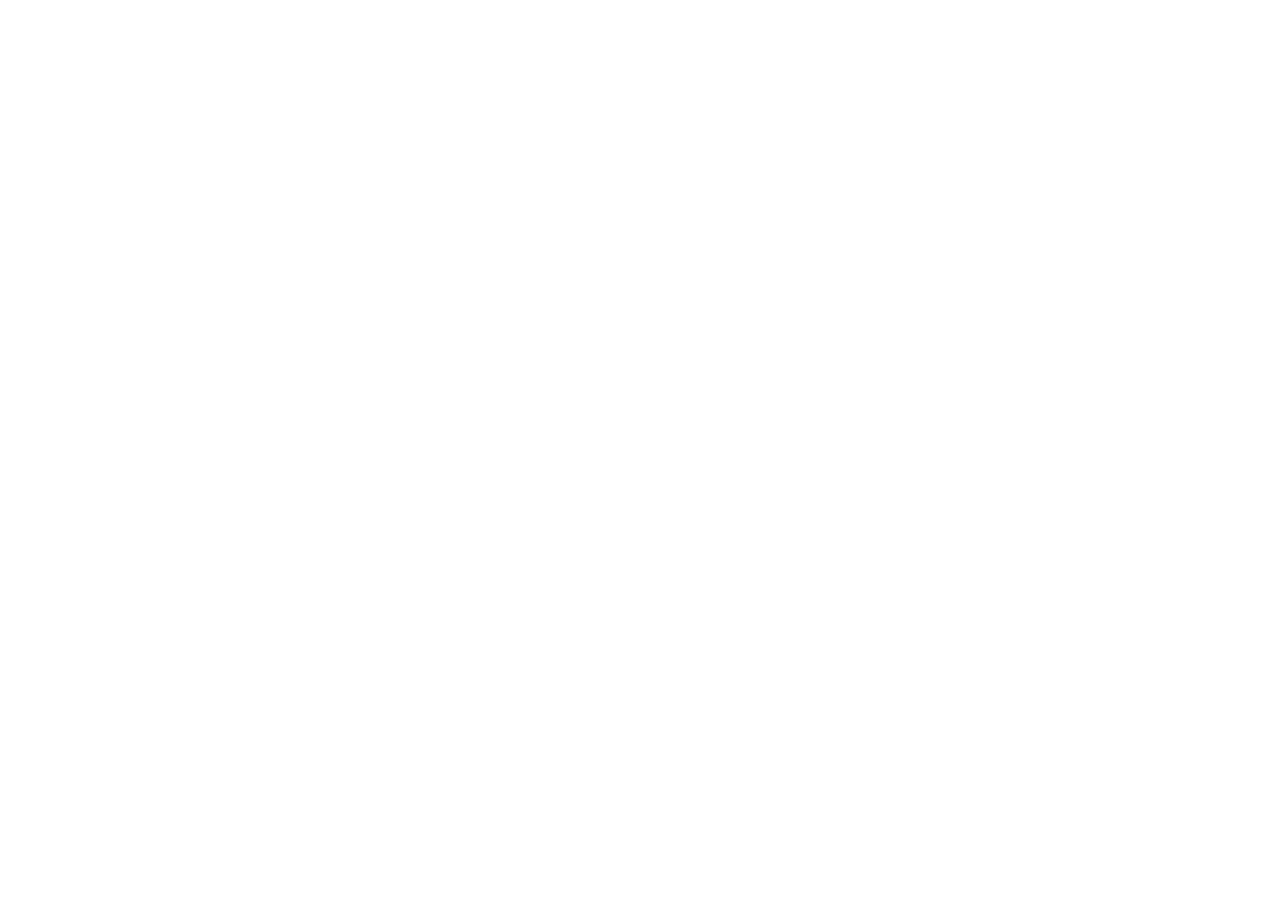
==== index.html @ 787c60bc "cau truc thu muc cua du an" ====
<!DOCTYPE html>
<html lang="en">
<head>
	<meta charset="UTF-8">
	<meta name="viewport" content="width=device-width, initial-scale=1.0">
	<title>Home</title>
	<link rel="stylesheet" href="css/main.css">
</head>
<body>
	
</body>
</html>
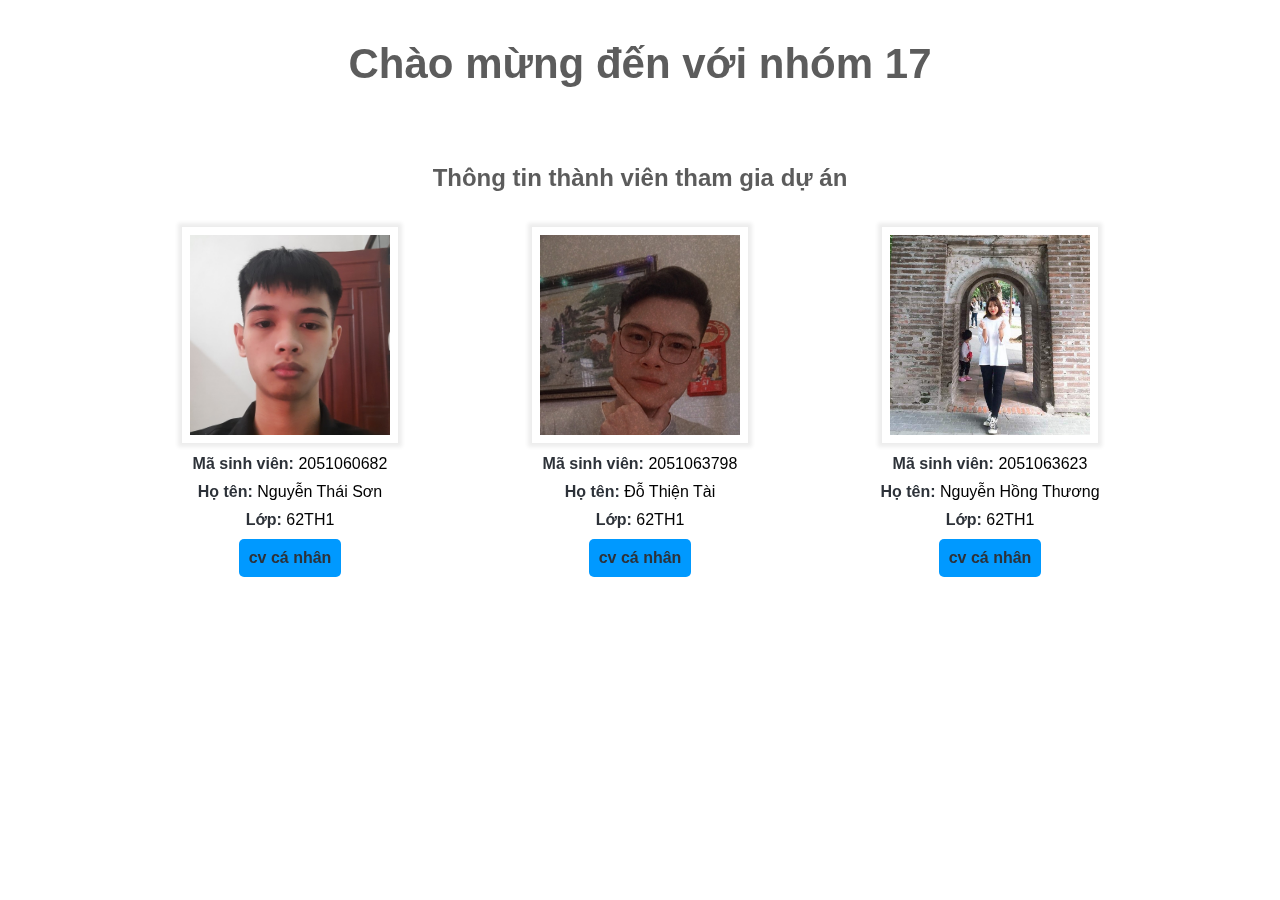
==== commit 15421bb9: "HTML/CSS trang chu" ====
--- a/index.html
+++ b/index.html
@@ -2,11 +2,98 @@
 <html lang="en">
 <head>
 	<meta charset="UTF-8">
+	<meta http-equiv="X-UA-Compatible" content="IE=edge">
 	<meta name="viewport" content="width=device-width, initial-scale=1.0">
-	<title>Home</title>
+	<link rel="icon" href="images/home_logo.png">
 	<link rel="stylesheet" href="css/main.css">
+	<title>Home page - Group 17</title>
 </head>
 <body>
-	
+	<video playsinline autoplay muted loop>
+		<source src="video/home_background.mp4" type="video/mp4">
+	</video>
+	<header>
+		<div class="Header-content">
+			<h1 class="Group-title">Chào mừng đến với nhóm 17</h1>
+		</div>
+	</header>
+	<main>
+		<div class="Intro">
+			<div class="Intro-content">
+				<div class="Intro-title">
+					<h2>Thông tin thành viên tham gia dự án</h2>
+				</div>
+				<div class="Intro-slider">
+					<div class="Intro-slides">
+						<input type="radio" name="Button-slide" id="Button-slide1" checked="true">
+						<input type="radio" name="Button-slide" id="Button-slide2">
+						<input type="radio" name="Button-slide" id="Button-slide3">
+						<div class="Intro-slide-item first">
+							<div class="Avatar">
+								<img src="images/2051060682.jpg" alt="">
+							</div>
+							<div class="Info">
+								<span class="Id">
+									<p><b>Mã sinh viên:</b> 2051060682</p>
+								</span>
+								<span class="Name">
+									<p><b>Họ tên:</b> Nguyễn Thái Sơn</p>
+								</span>
+								<span class="Class">
+									<p><b>Lớp:</b> 62TH1</p>
+								</span>
+							</div>
+							<div class="Button-ersonal-cv">
+								<a href="pages_cv/2051060682.html" target="bank"><b>cv cá nhân</b></a>
+							</div>
+						</div>
+						<div class="Intro-slide-item">
+							<div class="Avatar">
+								<img src="images/2051063798.jpg" alt="">
+							</div>
+							<div class="Info">
+								<span class="Id">
+									<p><b>Mã sinh viên:</b> 2051063798</p>
+								</span>
+								<span class="Name">
+									<p><b>Họ tên:</b> Đỗ Thiện Tài</p>
+								</span>
+								<span class="Class">
+									<p><b>Lớp:</b> 62TH1</p>
+								</span>
+							</div>
+							<div class="Button-ersonal-cv">
+								<a href="pages_cv/2051063798.html" target="bank"><b>cv cá nhân</b></a>
+							</div>
+						</div>
+						<div class="Intro-slide-item">
+							<div class="Avatar">
+								<img src="images/2051063623.jpg" alt="">
+							</div>
+							<div class="Info">
+								<span class="Id">
+									<p><b>Mã sinh viên:</b> 2051063623</p>
+								</span>
+								<span class="Name">
+									<p><b>Họ tên:</b> Nguyễn Hồng Thương</p>
+								</span>
+								<span class="Class">
+									<p><b>Lớp:</b> 62TH1</p>
+								</span>
+							</div>
+							<div class="Button-ersonal-cv">
+								<a href="pages_cv/2051063623.html" target="bank"><b>cv cá nhân</b></a>
+							</div>
+						</div>
+						<div class="Navigation-manual">
+							<label for="Button-slide1" class="Button-slide-manual1"></label>
+							<label for="Button-slide2" class="Button-slide-manual2"></label>
+							<label for="Button-slide3" class="Button-slide-manual3"></label>
+						</div>
+					</div>
+				</div>	
+			</div>
+		</div>
+	</main>
 </body>
 </html>--- a/css/main.css
+++ b/css/main.css
@@ -0,0 +1,176 @@
+*{
+    padding: 0;
+    margin: 0;
+    box-sizing: border-box;
+    text-decoration: none;
+    font-family: sans-serif;
+}
+
+video{
+    width: 100vw;
+    height: 100vh;
+    object-fit: cover;
+    position: fixed;
+    z-index: -1;
+}
+
+header{
+    width: 100vw;
+    display: flex;
+    justify-content: center;
+}
+
+.Header-content{
+    width: 1050px;
+    margin: 40px 0;
+    display: flex;
+    justify-content: center;
+    text-align: center;
+}
+
+.Header-content h1{
+    font-size: 42px;
+}
+
+main{
+    display: flex;
+    justify-content: center;
+    align-items: center;
+}
+
+.Intro{
+    display: flex;
+    flex-direction: column;
+    justify-content: center;
+    align-items: center;
+}
+
+.Intro-title{
+    width: 95%;
+    text-align: center;
+    margin: 10px;
+}
+
+.Intro-content{
+	position: relative;
+    height: 500px;
+    background-color: rgba(255, 255, 255, 0.5);
+    display: flex;
+    flex-direction: column;
+    justify-content: center;
+    align-items: center;
+    border-radius: 10px;
+}
+
+.Intro-slider{
+    height: 400px;
+    border-radius: 10px;
+    overflow: hidden;
+}
+
+.Intro-slides{
+    width: 300%;
+    height: 400px;
+    display: flex;
+}
+
+.Intro-slide-item{
+    width: 350px;
+    height: 400px;
+    padding: 18px;
+    display: flex;
+    flex-direction: column;
+    justify-content: center;
+    align-items: center;
+}
+
+.Avatar{
+    width: 216px;
+    height: 216px;
+    display: flex;
+    align-items: center;
+    justify-content: center;
+    background-color: rgba(255, 255, 255, 0.5);
+    box-shadow: 0 0 .25rem .25rem rgba(0,0,0,.075);
+}
+
+.Avatar img {
+    width: 200px;
+}
+
+.Info{
+    display: flex;
+    flex-direction: column;
+    align-items: center;
+    margin-top: 7px;
+}
+
+.Info span{
+    text-align: center;
+    margin: 5px 0;
+}
+
+.Button-ersonal-cv{
+    background-color: #0099ff;
+    display: flex;
+    align-items: center;
+    margin-top: 5px;
+    border-radius: 5px;
+}
+
+.Button-ersonal-cv a{
+    padding: 10px;
+}
+
+.Button-ersonal-cv a:active b{
+    color: white;
+}
+
+input{
+    display: none;
+}
+
+.Navigation-manual{
+    display: none;
+	position: absolute;
+    justify-content: center;
+    left: 0;
+    right: 0;
+    bottom: 35px;
+}
+
+label{
+    padding: 5px 25px;
+    cursor: pointer;
+    margin: 0 10px 0 10px;
+    border-radius: 10px;
+    border: 1px solid #3399ff;
+}
+
+#Button-slide1:checked ~ .first{
+    margin-left: 0;
+}
+#Button-slide2:checked ~ .first{
+    margin-left: -350px;
+}
+#Button-slide3:checked ~ .first{
+    margin-left: -700px;
+}
+
+#Button-slide1:checked ~ .Navigation-manual .Button-slide-manual1{
+    background-color: #3399ff;
+}
+#Button-slide2:checked ~ .Navigation-manual .Button-slide-manual2{
+    background-color: #3399ff;
+}
+#Button-slide3:checked ~ .Navigation-manual .Button-slide-manual3{
+    background-color: #3399ff;
+}
+
+h1, h2{
+    color: rgba(38, 38, 38, 0.75);
+}
+
+b{
+    color: #2d3239;
+}